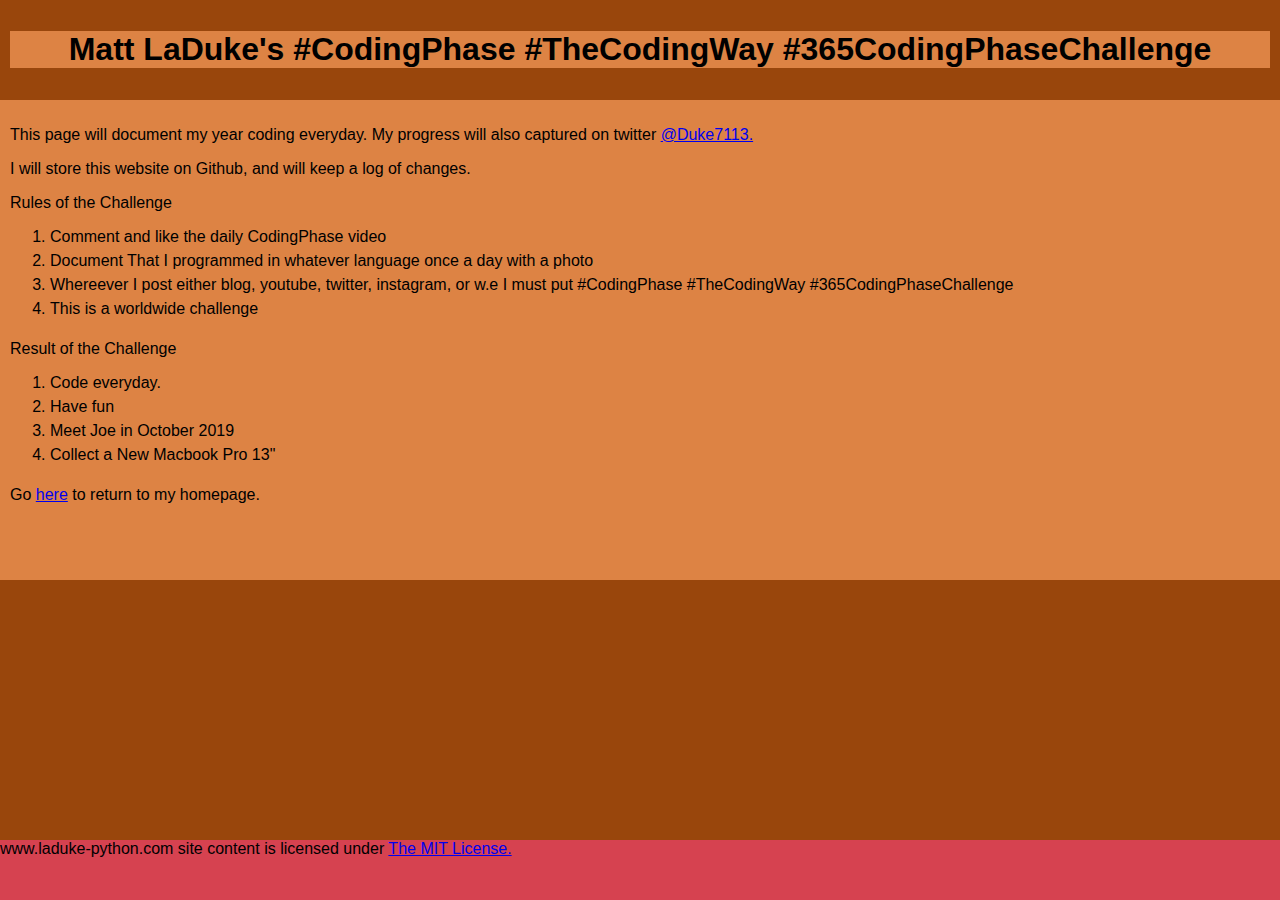
==== public_html/challenge.html @ 20c68e1d "Day 1 of 365CodingPhaseChallenge" ====
<!DOCTYPE HTML>
<!--
    Created by Matt LaDuke 2018
-->
<html lang="en">

<head>
  <link rel="stylesheet" href="assets/css/default.css">
  <title>Matt LaDuke 365CodingPhaseChallenge</title>
  <meta charset="utf-8" />
</head>

<body>
  <div id="container">
    <div id="header">
      <h1>Matt LaDuke's #CodingPhase #TheCodingWay #365CodingPhaseChallenge</h1>
    </div>

    <div id="body">
      <p>
        This page will document my year coding everyday.  My progress will also captured on twitter <a href="https://twitter.com/Duke7113" target="_blank"> 
          @Duke7113.</a>
      </p>

      <p>
        I will store this website on Github, and will keep a log of changes.
      </p>

      <div id="list">
        <p>Rules of the Challenge </p>
        <ol>
          <li> Comment and like the daily CodingPhase video</li>
          <li> Document That I programmed in whatever language once a day with a photo</li>
          <li> Whereever I post either blog, youtube, twitter, instagram, or w.e I must put #CodingPhase #TheCodingWay #365CodingPhaseChallenge
          <li> This is a worldwide challenge</li>
        </ol>
      </div>

      <div id="list">
        <p>Result of the Challenge </p>
        <ol>
          <li> Code everyday.</li>
          <li> Have fun</li>
          <li> Meet Joe in October 2019</li>
          <li> Collect a New Macbook Pro 13"</li>
        </ol>
      </div>

      <p> Go <a href="index.html" target="_blank"> here</a> to return to my homepage.
      </p> 

    </div>

    <div id="footer">
      www.laduke-python.com site content is licensed under
      <a href="COPYRIGHT/LICENSE.html"> The MIT License. </a>
    </div>
  </div>
</body>

</html>
---- public_html/assets/css/default.css ----
h1, #body {
  background-color: #DD8344;
}

h1 {
  text-align: center;
}

li {
  height: 1.5em;
}

img {
  height: 50px;
}

/*  Adapted the following CSS Code from
https://matthewjamestaylor.com/bottom-footer
*/
html,
body {
  margin: 0;
  padding: 0;
  height: 100%;
}

#container {
  font-family: Arial, Helvetica, sans-serif;
  background-color: #99460C;
  min-height: 100%;
  position: relative;
}

#header {
  padding: 10px;
}

#body {
  padding: 10px;
  padding-bottom: 60px;
}

#footer {
  position: absolute;
  bottom: 0;
  width: 100%;
  height: 60px;
  background-color: #D64250;
}

/* End of bottom-footer
*/
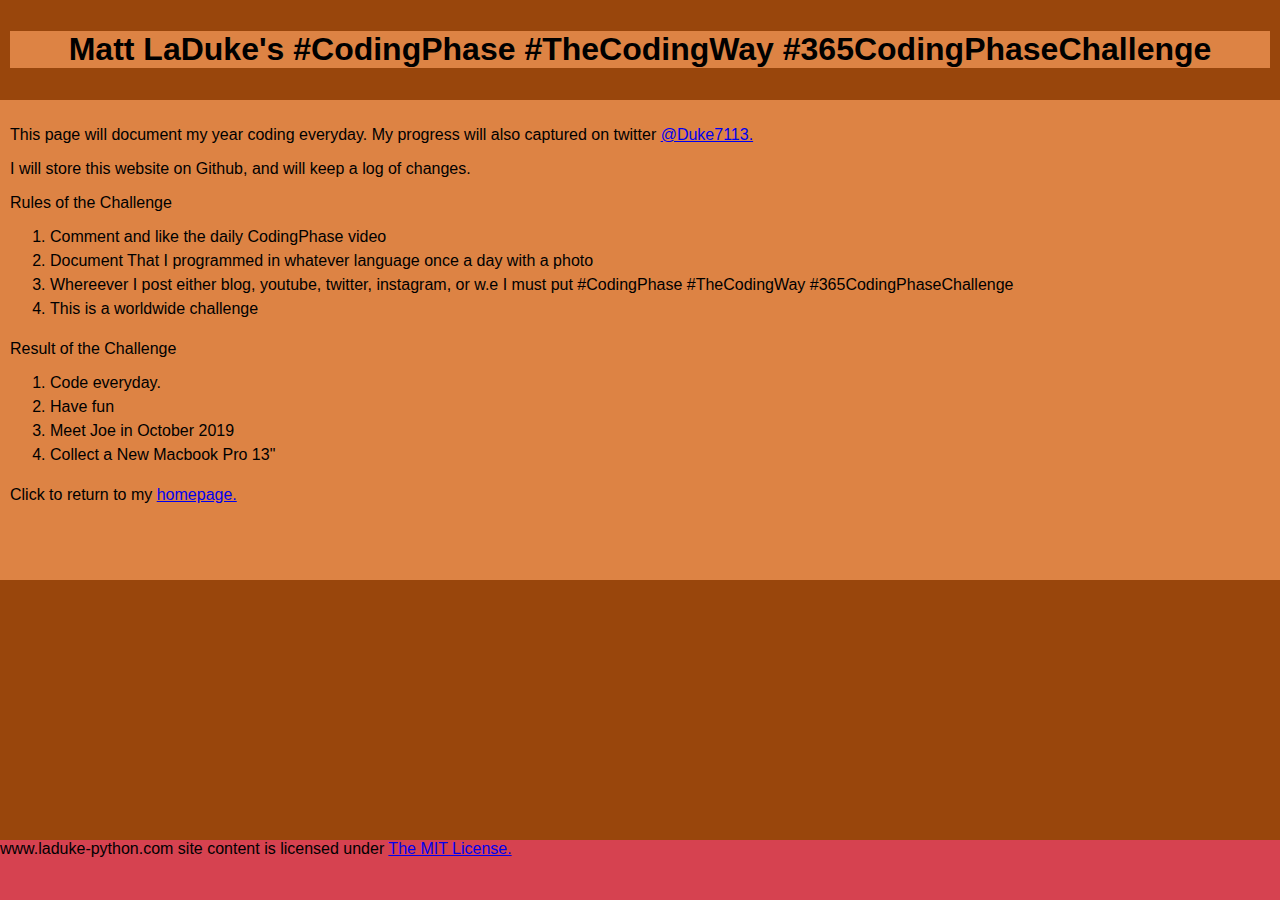
==== commit 1c6e9719: "Changes based on freecodecamp exercise" ====
--- a/public_html/challenge.html
+++ b/public_html/challenge.html
@@ -46,7 +46,7 @@
         </ol>
       </div>
 
-      <p> Go <a href="index.html" target="_blank"> here</a> to return to my homepage.
+      <p> Click to return to my <a href="index.html" target="_blank">homepage.</a>
       </p> 
 
     </div>
